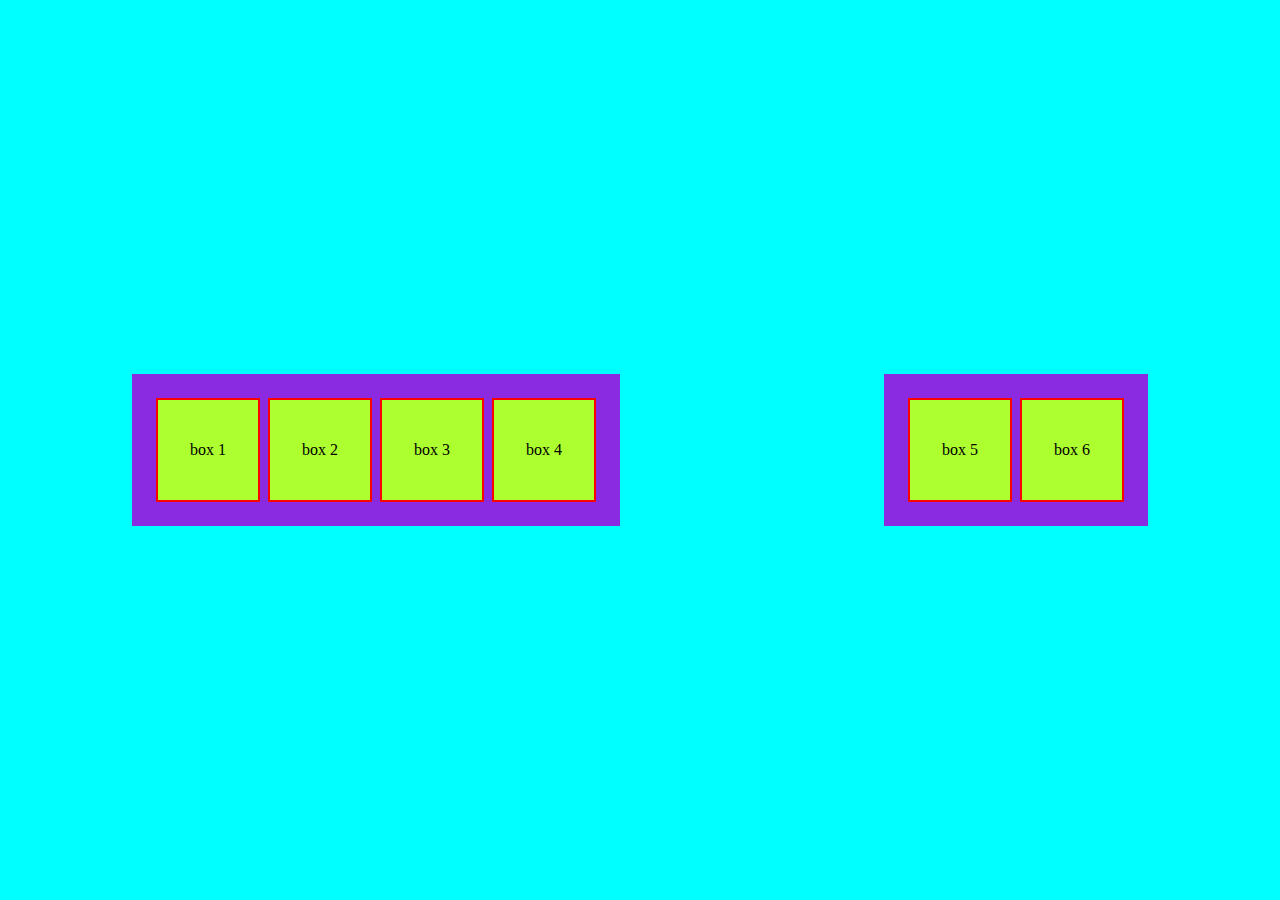
==== 01-Flex-box/final/index.html @ 07a613bd "initial commit" ====
<!DOCTYPE html>
<html lang="en">
  <head>
    <meta charset="UTF-8" />
    <meta name="viewport" content="width=device-width, initial-scale=1.0" />
    <title>Flex Box</title>
    <link rel="stylesheet" href="style.css" />
  </head>
  <body>
    <!-- <div class="container">
      <div class="box">
        <p>
          Lorem ipsum dolor sit amet, consectetur adipisicing elit. Perferendis
          placeat recusandae, <br />
          necessitatibus accusamus sint expedita? Totam deleniti nulla nemo
          provident aliquid debitis beatae, veritatis, consequatur magnam
          distinctio, ad in molestiae. <br />
          <br />
        </p>
        <p>
          Lorem ipsum dolor sit amet, consectetur adipisicing elit. Perferendis
          placeat recusandae, necessitatibus accusamus sint expedita? Totam
          deleniti nulla nemo provident aliquid debitis beatae, veritatis,
          consequatur magnam distinctio, ad in molestiae.
        </p>
      </div>
    </div> -->

    <div class="container-1">
      <div class="child">
        <div class="box1">box 1</div>
        <div class="box1">box 2</div>
        <div class="box1">box 3</div>
        <div class="box1">box 4</div>
      </div>
      <div class="child">
        <div class="box1">box 5</div>
        <div class="box1">box 6</div>
      </div>
    </div>
  </body>
</html>
---- 01-Flex-box/final/style.css ----
* {
  padding: 0;
  margin: 0;
}
/* 

.container {
  display: flex;
  background: rgb(117, 172, 177);
  justify-content: center;
  align-items: center;
  height: 400px;
}

.box {
  padding: 20px;
  margin: 0 30px;
  font-size: 14px;
  color: black;
  background-color: #2ecc71;
  border-radius: 10px;
  font-family: cursive;
  box-shadow: 2px 2px 20px 23px gray;
} */

.box1 {
  display: flex;
  height: 100px;
  width: 100px;
  background-color: greenyellow;
  justify-content: center;
  align-items: center;
  margin: 4px;
  border: 2px solid red;
}

.container-1 {
  display: flex;
  height: 100vh;
  background-color: aqua;
  justify-content: space-around;
  align-items: center;
}
.child {
  background-color: blueviolet;
  padding: 20px;
  display: flex;
}
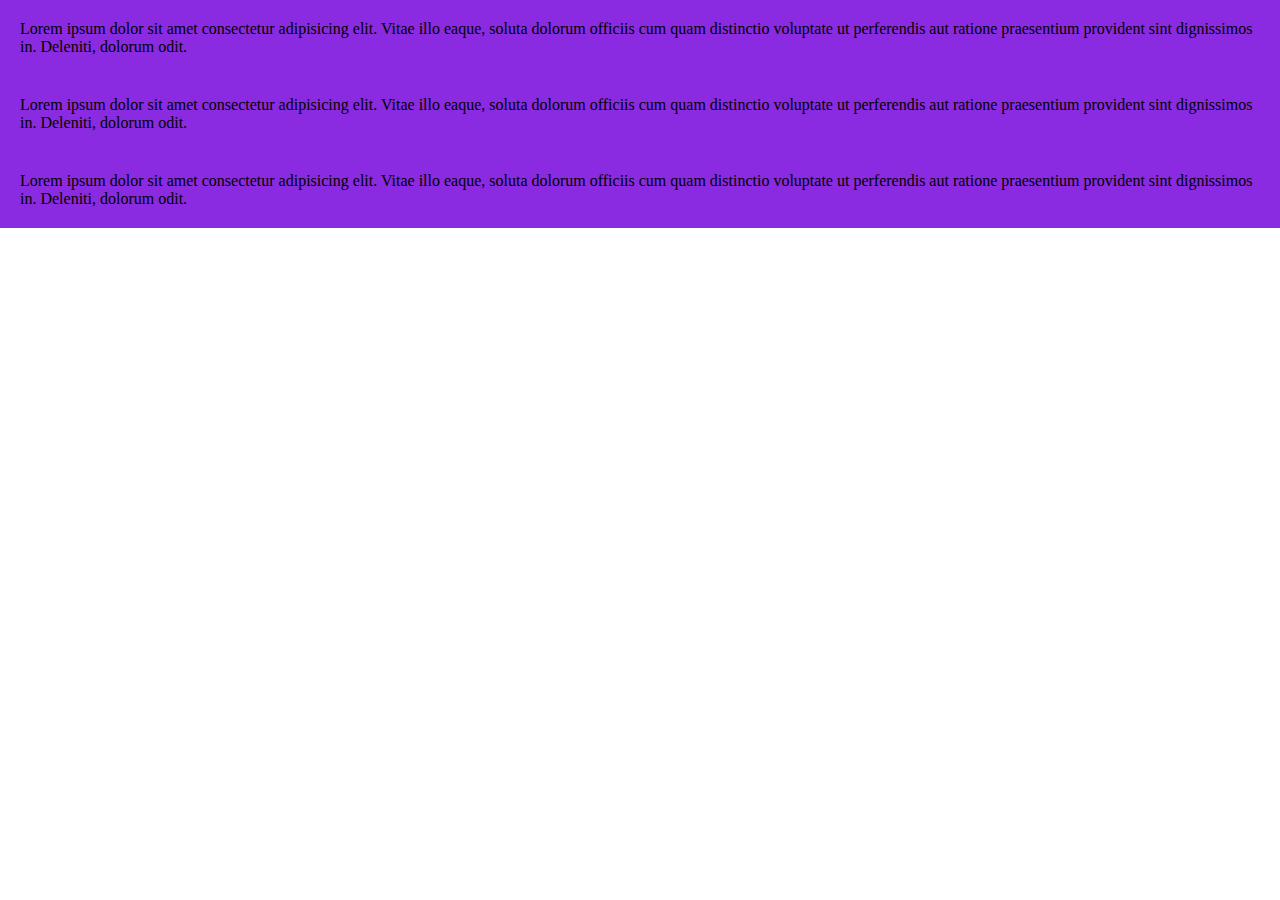
==== commit aad66f60: "initial commit" ====
--- a/01-Flex-box/final/index.html
+++ b/01-Flex-box/final/index.html
@@ -7,35 +7,30 @@
     <link rel="stylesheet" href="style.css" />
   </head>
   <body>
-    <!-- <div class="container">
-      <div class="box">
+    <div class="parent">
+      <div class="child">
         <p>
-          Lorem ipsum dolor sit amet, consectetur adipisicing elit. Perferendis
-          placeat recusandae, <br />
-          necessitatibus accusamus sint expedita? Totam deleniti nulla nemo
-          provident aliquid debitis beatae, veritatis, consequatur magnam
-          distinctio, ad in molestiae. <br />
-          <br />
-        </p>
-        <p>
-          Lorem ipsum dolor sit amet, consectetur adipisicing elit. Perferendis
-          placeat recusandae, necessitatibus accusamus sint expedita? Totam
-          deleniti nulla nemo provident aliquid debitis beatae, veritatis,
-          consequatur magnam distinctio, ad in molestiae.
+          Lorem ipsum dolor sit amet consectetur adipisicing elit. Vitae illo
+          eaque, soluta dolorum officiis cum quam distinctio voluptate ut
+          perferendis aut ratione praesentium provident sint dignissimos in.
+          Deleniti, dolorum odit.
         </p>
       </div>
-    </div> -->
-
-    <div class="container-1">
       <div class="child">
-        <div class="box1">box 1</div>
-        <div class="box1">box 2</div>
-        <div class="box1">box 3</div>
-        <div class="box1">box 4</div>
+        <p>
+          Lorem ipsum dolor sit amet consectetur adipisicing elit. Vitae illo
+          eaque, soluta dolorum officiis cum quam distinctio voluptate ut
+          perferendis aut ratione praesentium provident sint dignissimos in.
+          Deleniti, dolorum odit.
+        </p>
       </div>
       <div class="child">
-        <div class="box1">box 5</div>
-        <div class="box1">box 6</div>
+        <p>
+          Lorem ipsum dolor sit amet consectetur adipisicing elit. Vitae illo
+          eaque, soluta dolorum officiis cum quam distinctio voluptate ut
+          perferendis aut ratione praesentium provident sint dignissimos in.
+          Deleniti, dolorum odit.
+        </p>
       </div>
     </div>
   </body>
